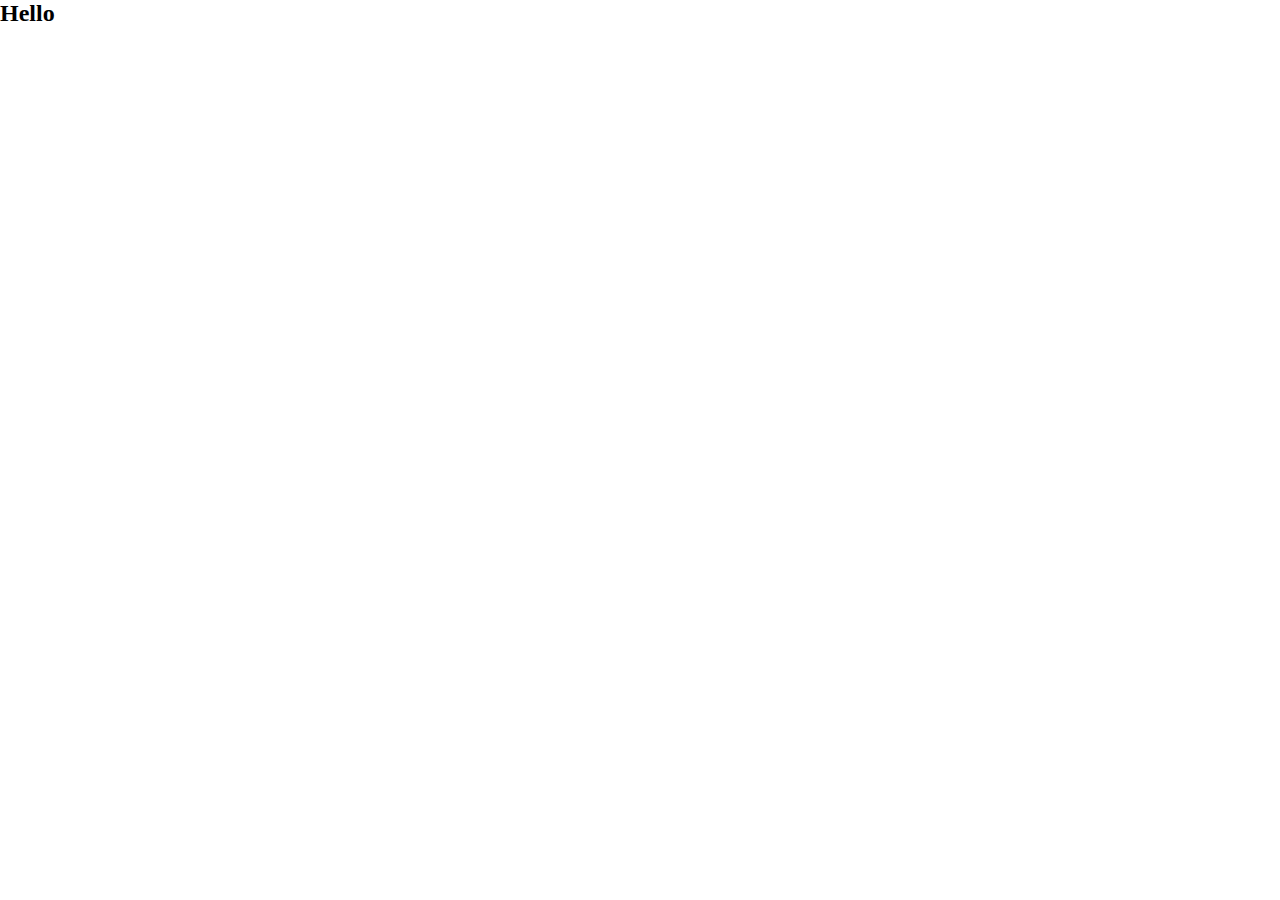
==== index.html @ a940bd6a "inital commit" ====
<!DOCTYPE html>
<html lang="en">
<head>
    <meta charset="UTF-8">
    <meta name="viewport" content="width=device-width, initial-scale=1.0">
    <title>Modal and Tabbed</title>
    <link rel="stylesheet" href="style.css">
</head>
<body>
    <h2>Hello </h2>
</body>
</html>
---- style.css ----
*{
    margin: 0;
    padding: 0;
    box-sizing: border-box;
}
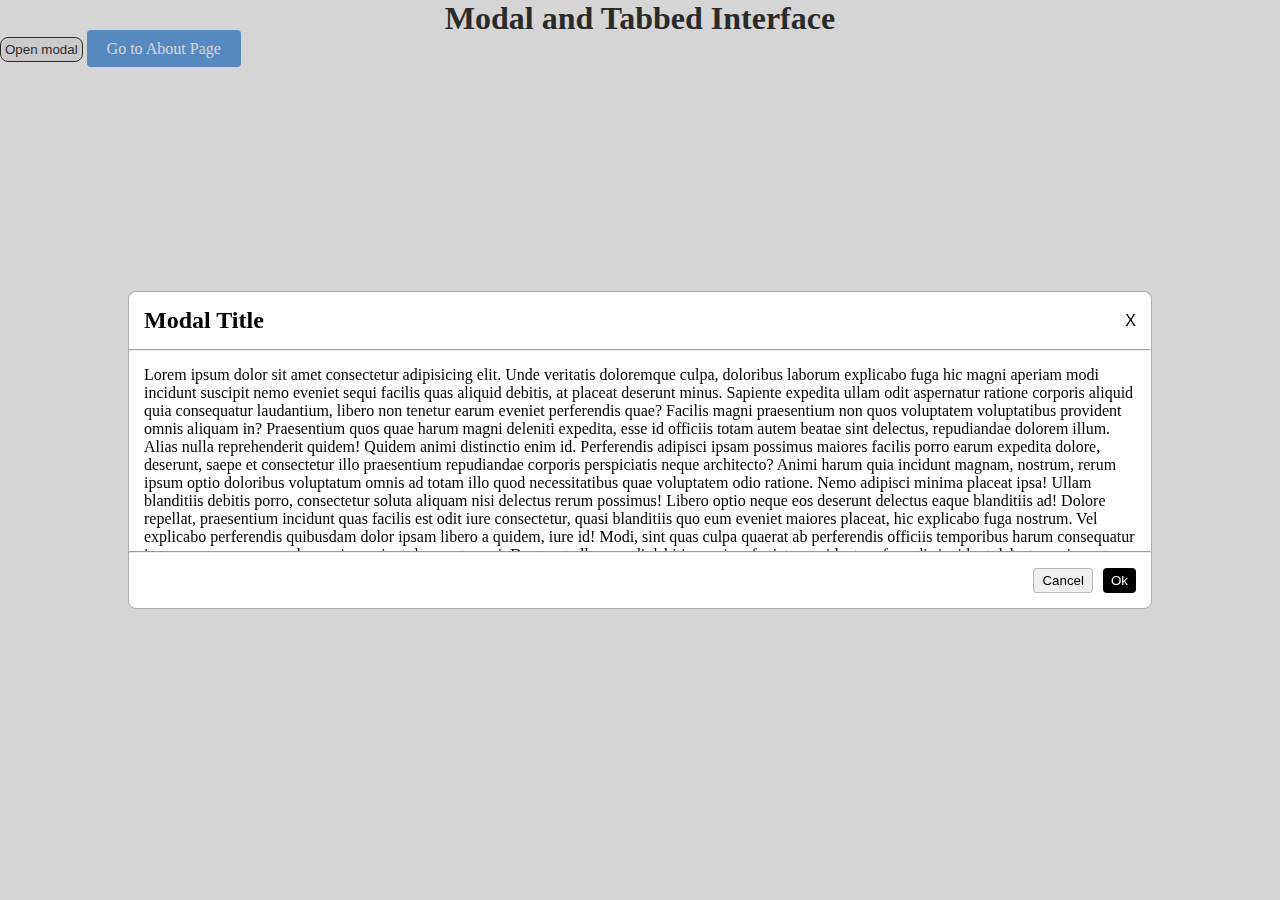
==== commit f15cd8c8: "added modal to index file and added tabbed button" ====
--- a/index.html
+++ b/index.html
@@ -7,6 +7,32 @@
     <link rel="stylesheet" href="style.css">
 </head>
 <body>
-    <h2>Hello </h2>
+    <header class="header-main">
+        <h1>
+            Modal and Tabbed Interface
+        </h1>
+    </header>
+    <div>
+        <button type="button" id="modal-btn" data-modal-target="#modal-container">Open modal</button>
+        <a href="./tabbed.html" class="anchor">Go to About Page</a>
+        <div class="modal-container active" id="modal-container">
+            <div class="modal-header">
+                <p class="modal-title">Modal Title</p>
+                <button type="button" id="close-button" class="close-btn">X</button>
+            </div>
+            <hr>
+            <div class="modal-body">
+                Lorem ipsum dolor sit amet consectetur adipisicing elit. Unde veritatis doloremque culpa, doloribus laborum explicabo fuga hic magni aperiam modi incidunt suscipit nemo eveniet sequi facilis quas aliquid debitis, at placeat deserunt minus. Sapiente expedita ullam odit aspernatur ratione corporis aliquid quia consequatur laudantium, libero non tenetur earum eveniet perferendis quae? Facilis magni praesentium non quos voluptatem voluptatibus provident omnis aliquam in? Praesentium quos quae harum magni deleniti expedita, esse id officiis totam autem beatae sint delectus, repudiandae dolorem illum. Alias nulla reprehenderit quidem! Quidem animi distinctio enim id. Perferendis adipisci ipsam possimus maiores facilis porro earum expedita dolore, deserunt, saepe et consectetur illo praesentium repudiandae corporis perspiciatis neque architecto? Animi harum quia incidunt magnam, nostrum, rerum ipsum optio doloribus voluptatum omnis ad totam illo quod necessitatibus quae voluptatem odio ratione. Nemo adipisci minima placeat ipsa! Ullam blanditiis debitis porro, consectetur soluta aliquam nisi delectus rerum possimus! Libero optio neque eos deserunt delectus eaque blanditiis ad! Dolore repellat, praesentium incidunt quas facilis est odit iure consectetur, quasi blanditiis quo eum eveniet maiores placeat, hic explicabo fuga nostrum. Vel explicabo perferendis quibusdam dolor ipsam libero a quidem, iure id! Modi, sint quas culpa quaerat ab perferendis officiis temporibus harum consequatur ipsum cumque saepe vel magni, nesciunt deserunt quasi. Deserunt ullam modi debitis aperiam fugiat, provident perferendis incidunt delectus quis sunt. Officiis, rem quam ducimus odit facere eos porro! Impedit provident veritatis, cumque quidem asperiores, iste possimus recusandae hic quisquam eius sint tenetur facilis? Fugit illo modi placeat, iure doloribus qui, aperiam id alias, autem officiis expedita odit quidem tenetur omnis! Placeat voluptas repudiandae eveniet atque. Repudiandae repellendus, provident non distinctio id alias nostrum quaerat reiciendis culpa inventore nobis quod sit ut? Ipsum quod reiciendis ullam mollitia excepturi eveniet pariatur, officia voluptates iure facere ducimus. Modi culpa voluptatibus deleniti dicta, ipsa et!
+            </div>
+            <hr>
+            <div class="modal-footer">
+                <button class="footer-btn " >Cancel</button>
+                <button class="footer-btn ok-btn" id="ok-btn">Ok</button>
+            </div>
+        </div>
+    </div>
+    <div class="overlay-background active" id="overLay"></div>
+
+    <script src="./modal.js"></script>
 </body>
 </html>--- a/style.css
+++ b/style.css
@@ -2,4 +2,107 @@
     margin: 0;
     padding: 0;
     box-sizing: border-box;
+}
+
+.anchor {
+    border: 1px solid black;
+    padding: 10px 20px; 
+    background-color: #428edf; 
+    color: white; 
+    text-align: center; 
+    text-decoration: none; 
+    border-radius: 5px;
+    border: none;
+    border-radius: 4px;
+}
+
+.header-main {
+    text-align: center;
+}
+
+#modal-btn {
+    padding: 4px;
+    border-radius: 8px;
+    border: 1px solid black;
+}
+
+.modal-container {
+    border: 0.5px solid rgba(0, 0, 0, 0.322);
+    border-radius: 8px;
+    width: 100%;
+    max-width: 80%;
+    position: fixed;
+    top: 50%;
+    left: 50%;
+    transform: translate(-50%, -50%) scale(0);
+    background-color: white;
+    z-index: 10;
+}
+
+.modal-container.active {
+    transform: translate(-50%, -50%) scale(1);
+}
+
+.modal-header {
+    display: flex;
+    justify-content: space-between;
+    align-items: center;
+    padding: 15px;
+}
+
+.modal-title {
+    font-size: 24px;
+    font-weight: bold;
+}
+
+.close-btn {
+    font-size: 16px;
+    font-weight:lighter;
+    border: none;
+    background-color:transparent;
+    cursor: pointer;
+}
+
+.modal-body {
+    padding: 15px;
+    width: 100%;
+    height: 200px;
+    overflow-y: scroll;
+    scroll-behavior: smooth;
+    scrollbar-width:none;
+}
+
+.modal-footer {
+    padding: 15px;
+    display: flex;
+    justify-content: end;
+    gap: 10px;
+}
+
+.footer-btn {
+    padding: 4px 8px;
+    border-radius: 4px;
+    border: 0.2px solid rgba(0, 0, 0, 0.226);
+    cursor: pointer;
+}
+
+.ok-btn {
+    background-color: black;
+    color: white;
+    border: none;
+}
+
+.overlay-background {
+    width: 100%;
+    height: 100vh;
+    background-color: rgba(128, 128, 128, 0.329);
+    position: fixed;
+    top: 0;
+    left: 0;
+    pointer-events: none;
+}
+
+.overlay-background.active {
+    opacity: 1;
+    pointer-events: all;
 }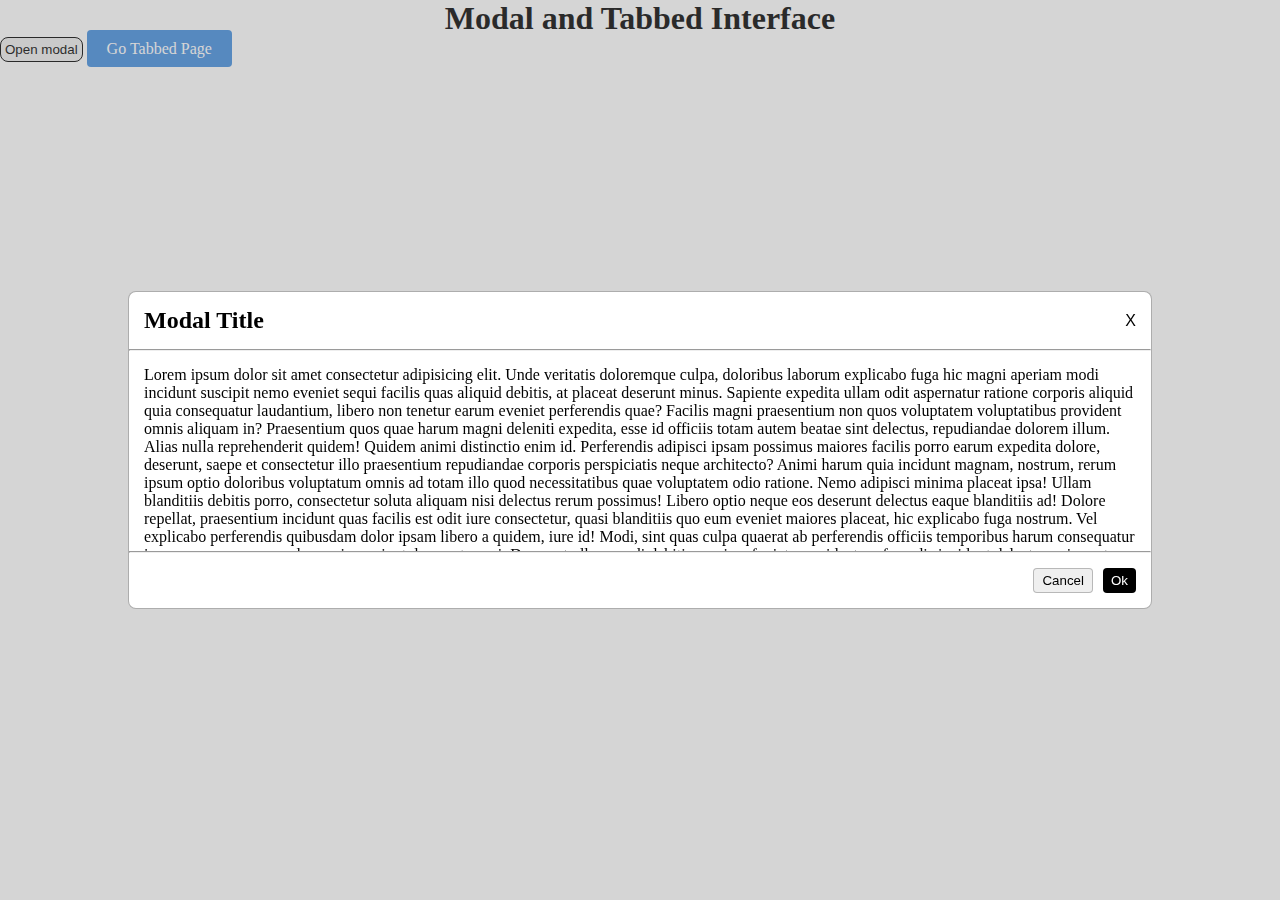
==== commit b5c8735c: "fetched data from api in tabbedData" ====
--- a/index.html
+++ b/index.html
@@ -14,7 +14,7 @@
     </header>
     <div>
         <button type="button" id="modal-btn" data-modal-target="#modal-container">Open modal</button>
-        <a href="./tabbed.html" class="anchor">Go to About Page</a>
+        <a href="./tabbed.html" class="anchor">Go Tabbed Page</a>
         <div class="modal-container active" id="modal-container">
             <div class="modal-header">
                 <p class="modal-title">Modal Title</p>
